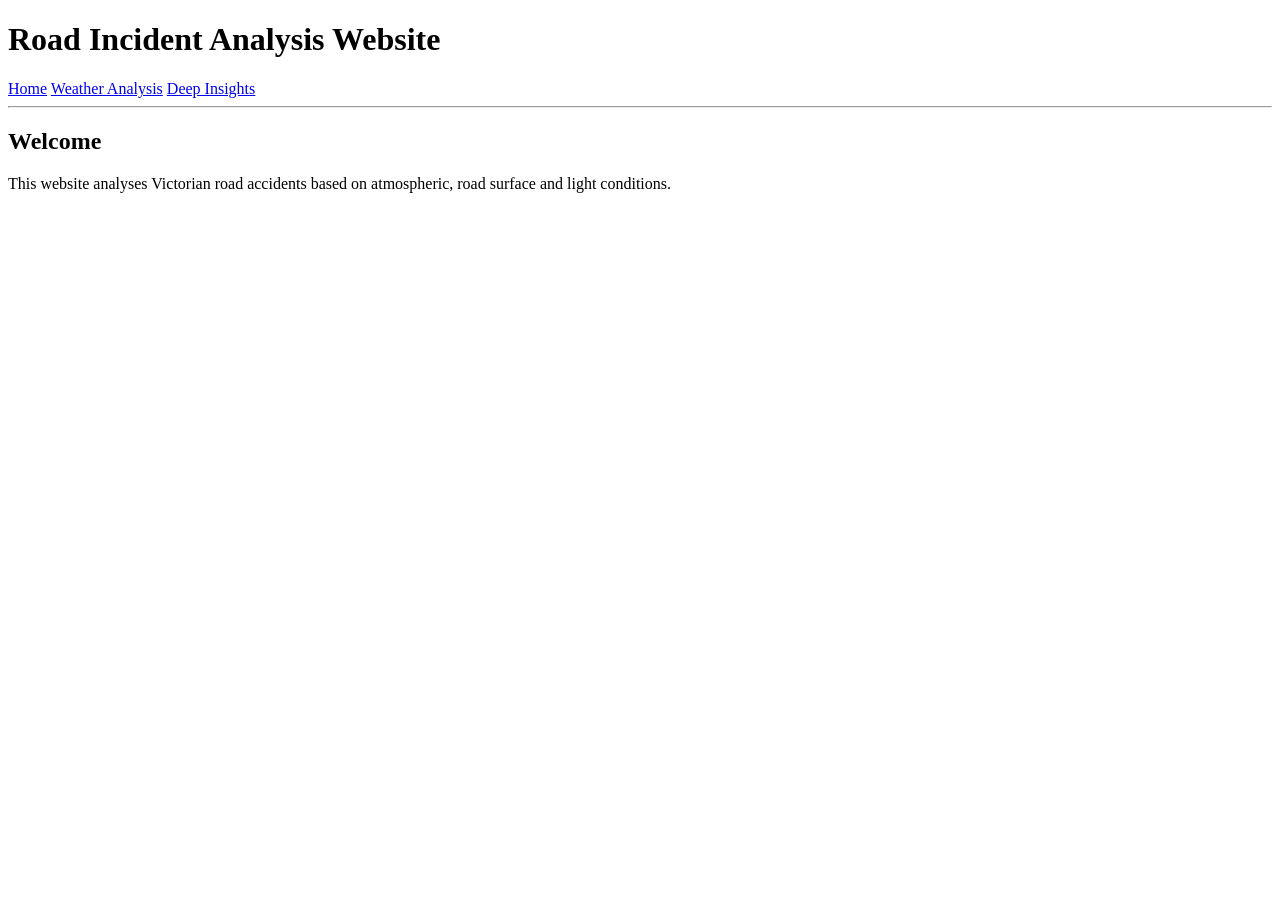
==== templates/index.html @ 17a4aa39 "Initial Flask project setup" ====
<!DOCTYPE html>
<html>
<head>
    <title>Road Incident Analysis</title>
    <link rel="stylesheet" href="{{ url_for('static', filename='css/style.css') }}">
</head>

<body>

    <h1>Road Incident Analysis Website</h1>

    <a href="/">Home</a>
    <a href="/weather">Weather Analysis</a>
    <a href="/insights">Deep Insights</a>

    <hr>

    <h2>Welcome</h2>

    <p>
        This website analyses Victorian road accidents
        based on atmospheric, road surface and light conditions.
    </p>

</body>
</html>
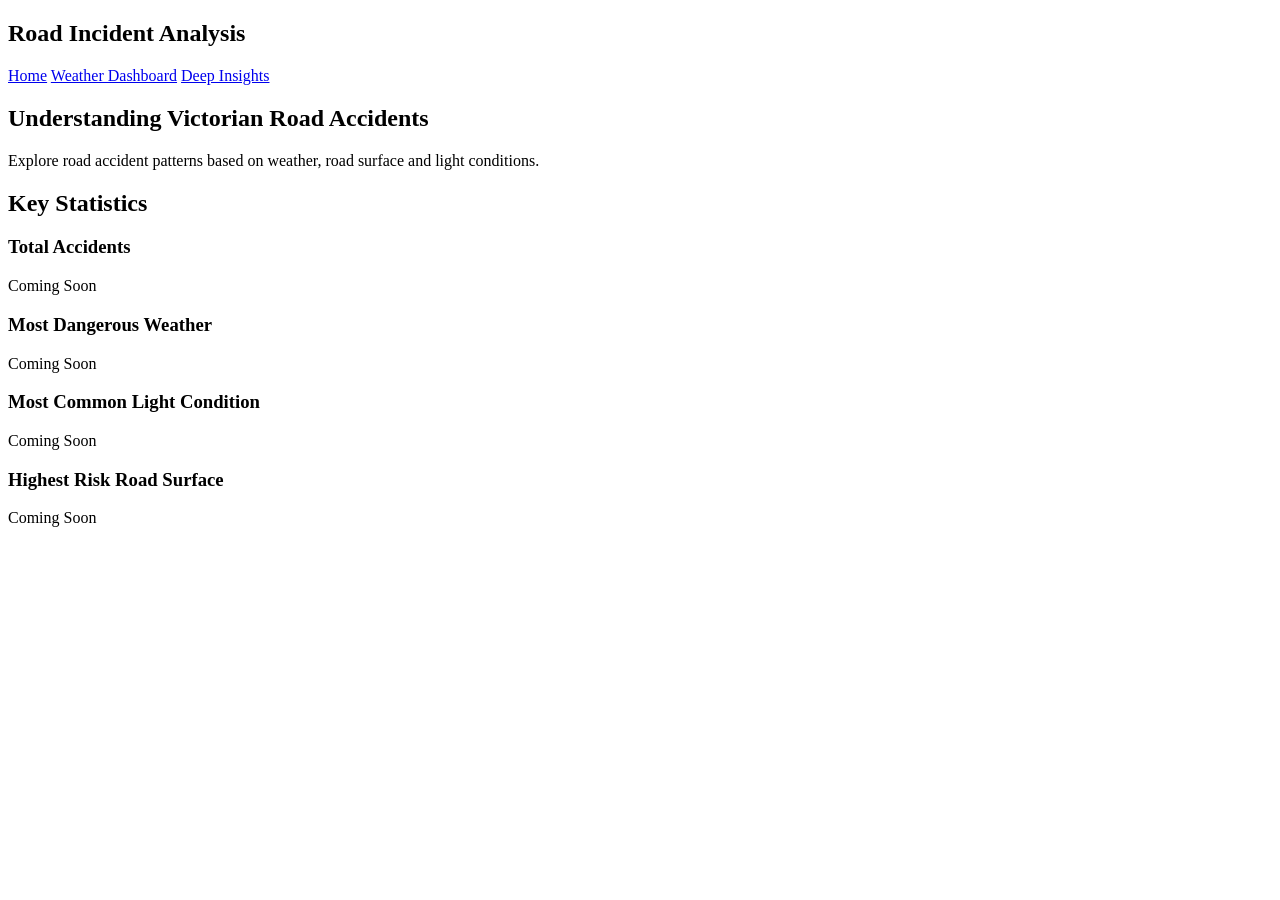
==== commit 313211f5: "Designed Level 1 Task A landing page" ====
--- a/templates/index.html
+++ b/templates/index.html
@@ -1,26 +1,67 @@
 <!DOCTYPE html>
 <html>
+
 <head>
     <title>Road Incident Analysis</title>
-    <link rel="stylesheet" href="{{ url_for('static', filename='css/style.css') }}">
+
+    <link rel="stylesheet"
+          href="{{ url_for('static', filename='css/style.css') }}">
 </head>
 
 <body>
 
-    <h1>Road Incident Analysis Website</h1>
+    <nav class="navbar">
 
-    <a href="/">Home</a>
-    <a href="/weather">Weather Analysis</a>
-    <a href="/insights">Deep Insights</a>
+        <h2>Road Incident Analysis</h2>
 
-    <hr>
+        <div class="nav-links">
+            <a href="/">Home</a>
+            <a href="/weather">Weather Dashboard</a>
+            <a href="/insights">Deep Insights</a>
+        </div>
 
-    <h2>Welcome</h2>
+    </nav>
 
-    <p>
-        This website analyses Victorian road accidents
-        based on atmospheric, road surface and light conditions.
-    </p>
+    <section class="hero">
+
+        <h1>Understanding Victorian Road Accidents</h1>
+
+        <p>
+            Explore road accident patterns based on weather,
+            road surface and light conditions.
+        </p>
+
+    </section>
+
+    <section class="facts-section">
+
+        <h2>Key Statistics</h2>
+
+        <div class="cards">
+
+            <div class="card">
+                <h3>Total Accidents</h3>
+                <p>Coming Soon</p>
+            </div>
+
+            <div class="card">
+                <h3>Most Dangerous Weather</h3>
+                <p>Coming Soon</p>
+            </div>
+
+            <div class="card">
+                <h3>Most Common Light Condition</h3>
+                <p>Coming Soon</p>
+            </div>
+
+            <div class="card">
+                <h3>Highest Risk Road Surface</h3>
+                <p>Coming Soon</p>
+            </div>
+
+        </div>
+
+    </section>
 
 </body>
 </html>
